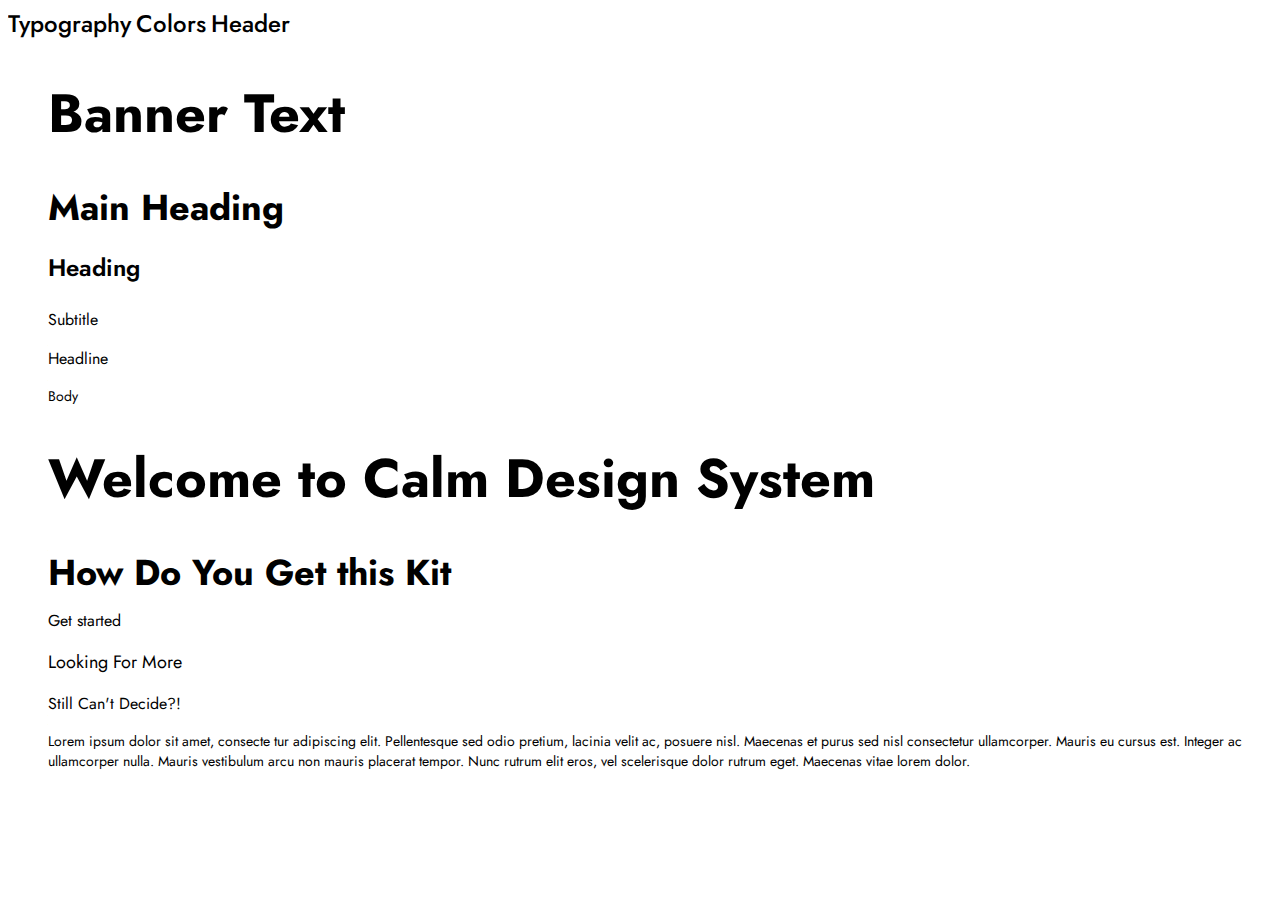
==== index.html @ a9043497 "попробував зробити дз перед менторською" ====
<!DOCTYPE html>
<html lang="en">
<head>
    <meta charset="UTF-8">
    <meta http-equiv="X-UA-Compatible" content="IE=edge">
    <meta name="viewport" content="width=device-width, initial-scale=1.0">
    <title>Document</title>
    <link rel="preconnect" href="https://fonts.googleapis.com">
    <link rel="preconnect" href="https://fonts.gstatic.com" crossorigin>
    <link
        href="https://fonts.googleapis.com/css2?family=Jost:ital,wght@0,700;1,400;1,500;1,600&family=Work+Sans:wght@500&display=swap"
        rel="stylesheet">
    <link rel="stylesheet" href="./style.css">
</head>
<body>
    <header>
        <a class="link" href="./">Typography</a>
        <a class="link" href="./colors.html">Colors</a>
        <a class="link" href="">Header</a>
    </header>
    <main>
        <section>
            <ul>
                <li>
                    <h2 class="title">Banner Text</h2>
                    <b class="main">Main Heading</b>
                    <p class="text-1">Heading</p>
                    <p class="taxt-2">Subtitle</p>
                    <p class="taxt-3">Headline</p>
                    <p class="text-4">Body</p>
                </li>
                <li>
                    <h2 class="title">Welcome to Calm Design System</h2>
                    <b class="main">How Do You Get this Kit</b>
                    <p class="text-1.1">Get started</p>
                    <p class="no-jost">Looking For More</p>
                    <p class="taxt-3">Still Can't Decide?!</p>
                    <p class="text-4">Lorem ipsum dolor sit amet, consecte tur adipiscing elit. Pellentesque sed odio pretium, lacinia velit ac, posuere nisl.
                    Maecenas et purus sed nisl consectetur ullamcorper. Mauris eu cursus est. Integer ac ullamcorper nulla. Mauris
                    vestibulum arcu non mauris placerat tempor. Nunc rutrum elit eros, vel scelerisque dolor rutrum eget. Maecenas vitae
                    lorem dolor.</p>
                </li>
            </ul>
        </section>
    </main>
</body>
</html>
---- style.css ----
:root{
    --background-color:#F6623E;
    --main-color:#000000;
    --second-clor:#1A1A1A;
}

body{
    font-family: Jost;
    font-style: normal;
    color: var(--main-color)
}

a{
    text-decoration: none;
    color: var(--main-color);
}

ul{
    list-style: none;
}

.link{
font-weight: 500;
    font-size: 24px;
    line-height: 32px;
}

.title{
    font-weight: 700;
    font-size: 54px;
    line-height: 56px;
}

.main{
font-weight: 700;
font-size: 36px;
line-height: 42px;
}

.text-1{
    font-weight: 600;
    font-size: 24px;
    line-height: 32px;
}

.text-1.1{
    font-weight: 500;
    font-size: 24px;
    line-height: 32px;
}

.text-2{
    font-weight: 500;
    font-size: 18px;
    line-height: 24px;
}

.no-jost{
    font-family: Work Sans
    font-weight: 500;
    font-size: 18px;
    line-height: 24px;
}

.text-3{
    font-weight: 500;
        font-size: 14px;
        line-height: 20px;
}

.text-4{
    font-weight: 400;
        font-size: 14px;
        line-height: 20px;
}
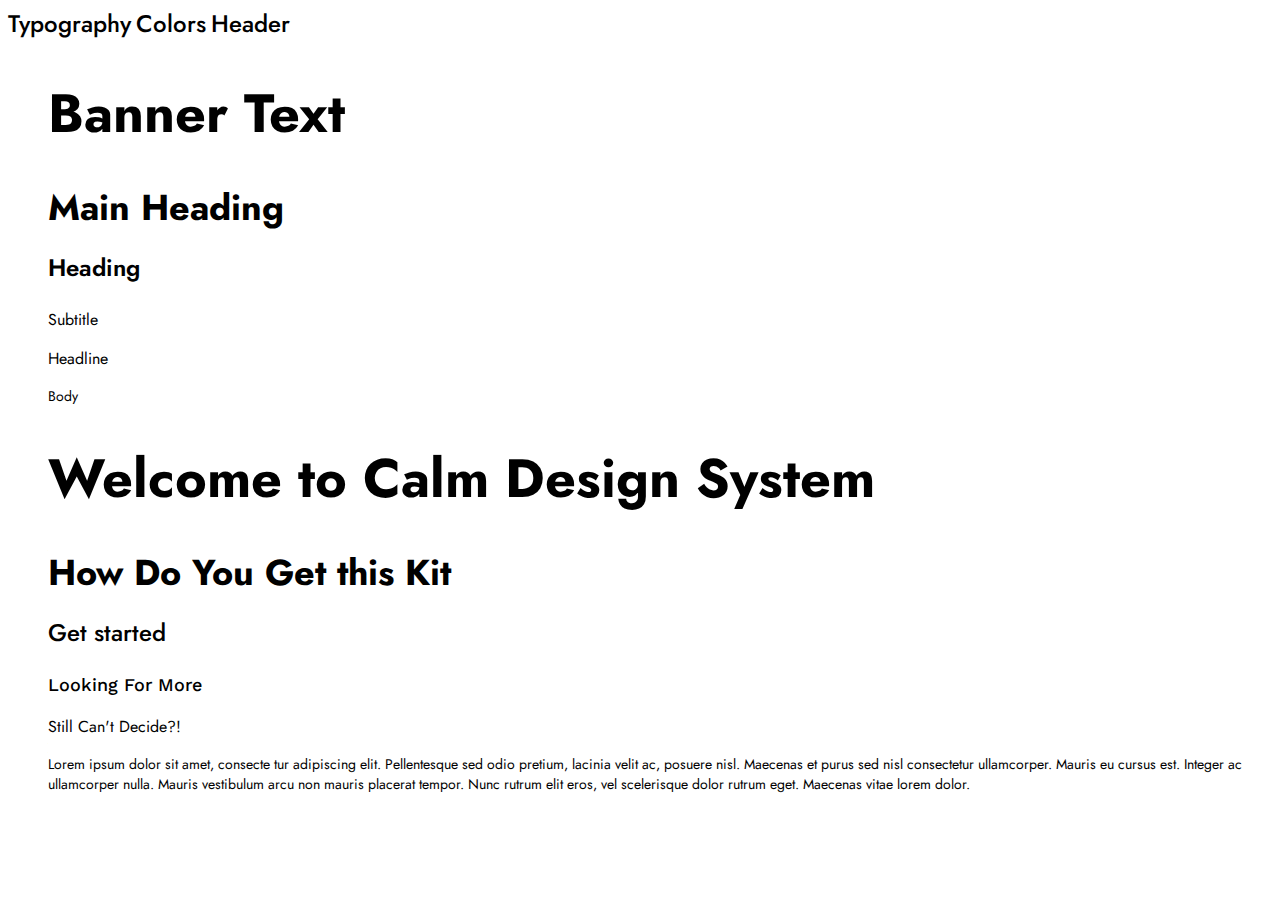
==== commit 68615bad: "після менторської" ====
--- a/index.html
+++ b/index.html
@@ -5,6 +5,9 @@
     <meta http-equiv="X-UA-Compatible" content="IE=edge">
     <meta name="viewport" content="width=device-width, initial-scale=1.0">
     <title>Document</title>
+    <link rel="stylesheet" href="https://cdnjs.cloudflare.com/ajax/libs/modern-normalize/1.1.0/modern-normalize.min.css"
+        integrity="sha512-wpPYUAdjBVSE4KJnH1VR1HeZfpl1ub8YT/NKx4PuQ5NmX2tKuGu6U/JRp5y+Y8XG2tV+wKQpNHVUX03MfMFn9Q=="
+        crossorigin="anonymous" referrerpolicy="no-referrer" />
     <link rel="preconnect" href="https://fonts.googleapis.com">
     <link rel="preconnect" href="https://fonts.gstatic.com" crossorigin>
     <link
@@ -16,7 +19,7 @@
     <header>
         <a class="link" href="./">Typography</a>
         <a class="link" href="./colors.html">Colors</a>
-        <a class="link" href="">Header</a>
+        <a class="link" href="./header.html">Header</a>
     </header>
     <main>
         <section>
@@ -32,8 +35,8 @@
                 <li>
                     <h2 class="title">Welcome to Calm Design System</h2>
                     <b class="main">How Do You Get this Kit</b>
-                    <p class="text-1.1">Get started</p>
-                    <p class="no-jost">Looking For More</p>
+                    <p class="text-1-1">Get started</p>
+                    <p class="no_jost">Looking For More</p>
                     <p class="taxt-3">Still Can't Decide?!</p>
                     <p class="text-4">Lorem ipsum dolor sit amet, consecte tur adipiscing elit. Pellentesque sed odio pretium, lacinia velit ac, posuere nisl.
                     Maecenas et purus sed nisl consectetur ullamcorper. Mauris eu cursus est. Integer ac ullamcorper nulla. Mauris
--- a/style.css
+++ b/style.css
@@ -37,32 +37,31 @@
 line-height: 42px;
 }
 
-.text-1{
+.text-1,
+.text-1-1{
     font-weight: 600;
     font-size: 24px;
     line-height: 32px;
 }
 
-.text-1.1{
+.text-1-1{
     font-weight: 500;
-    font-size: 24px;
-    line-height: 32px;
 }
 
-.text-2{
+.text-2,
+.no_jost{
     font-weight: 500;
     font-size: 18px;
     line-height: 24px;
 }
 
-.no-jost{
-    font-family: Work Sans
+.no_jost{
+    font-family: Work Sans;
     font-weight: 500;
-    font-size: 18px;
-    line-height: 24px;
 }
 
-.text-3{
+.text-3,
+.text-4{
     font-weight: 500;
         font-size: 14px;
         line-height: 20px;
@@ -70,6 +69,49 @@
 
 .text-4{
     font-weight: 400;
+}
+
+.name{
+    font-weight: 500;
+        font-size: 18px;
+        line-height: 24px;
+
+        color: #1A1A1A;
+}
+
+.code{
+    font-weight: 400;
         font-size: 14px;
         line-height: 20px;
+
+        color: #1A1A1A;
+        opacity: 0.4
 }
+
+button{
+    font-weight: 500;
+        font-size: 16px;
+        line-height: 20px;
+
+        color: #FFFFFF;
+        background-color: var(--background-color);
+}
+
+.list{
+    background-color: var(--background-color);
+    
+    font-weight: 400;
+        font-size: 16px;
+        line-height: 20px;
+}
+
+.header-link{
+font-weight: 400;
+font-size: 18px;
+line-height: 24px;
+}
+
+.header-link:hover,
+.header-link:focus{
+    color: var(--background-color);
+}